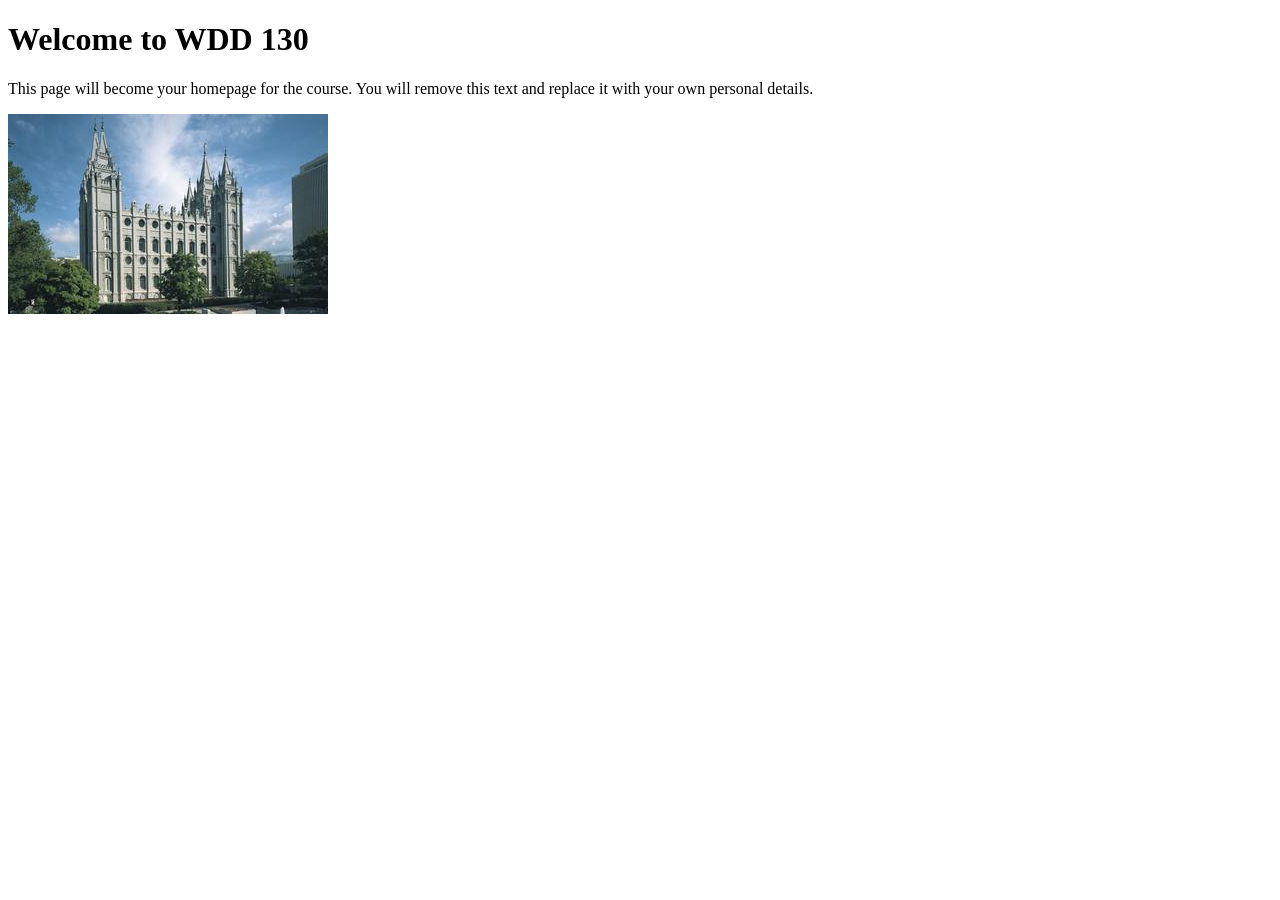
==== index.html @ d9fc4478 "Initial commit" ====
<!DOCTYPE html>
<html lang="en">

<head>
    <meta charset="UTF-8">
    <meta name="viewport" content="width=device-width, initial-scale=1.0">
    <title>WDD 130 | Personal Homepage</title>
</head>

<body>
    <h1>Welcome to WDD 130</h1>
    <p>This page will become your homepage for the course. You will remove this text and replace it with your own personal details.</p>

    <img src="images/salt-lake-temple.jpg" alt="The Salt Lake Temple.">
</body>

</html>
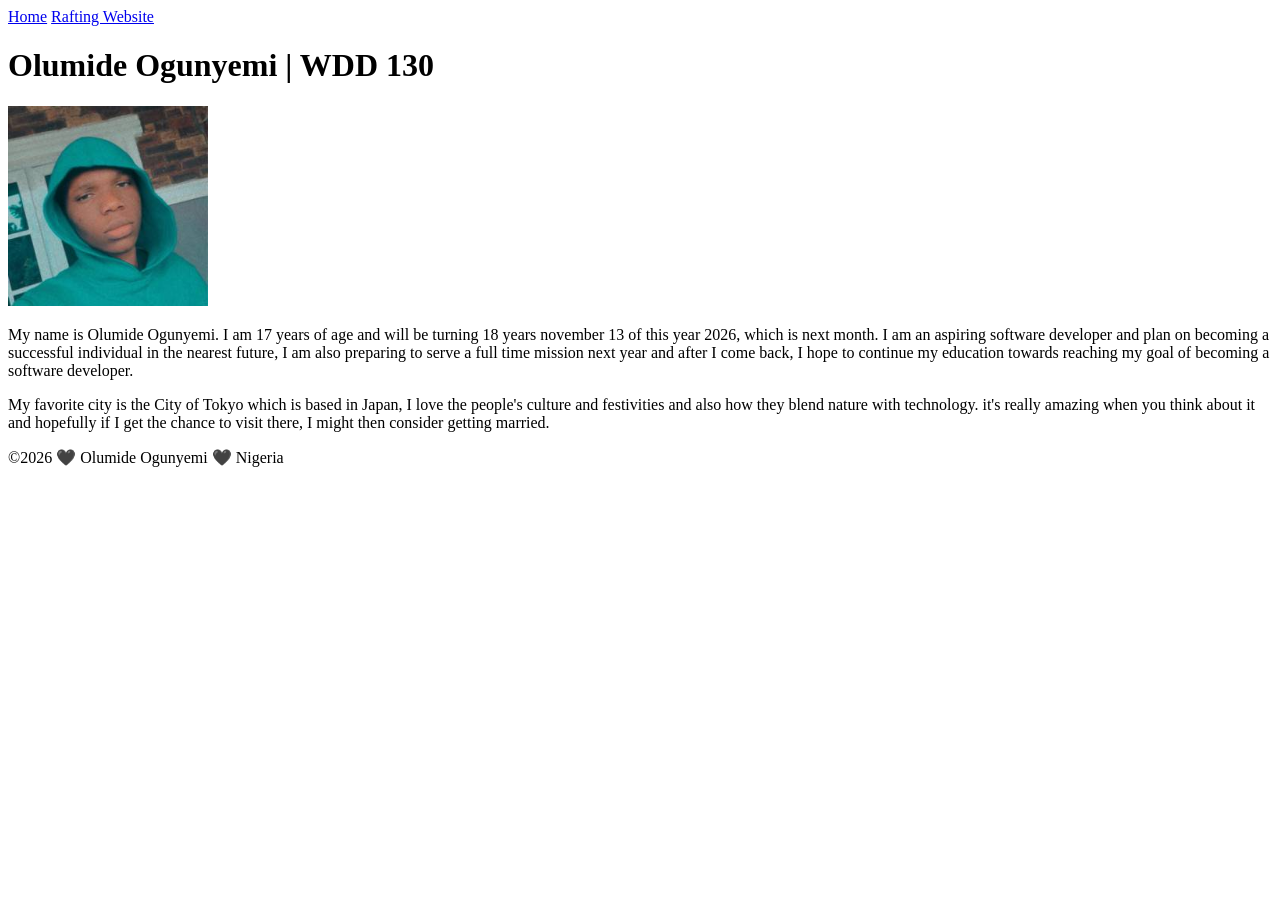
==== commit 41e83f14: "Added my introduction to the homepage index.html and also added a picture of me (Olumide Ogunyemi)" ====
--- a/index.html
+++ b/index.html
@@ -4,14 +4,37 @@
 <head>
     <meta charset="UTF-8">
     <meta name="viewport" content="width=device-width, initial-scale=1.0">
-    <title>WDD 130 | Personal Homepage</title>
+    <title>Olumide Ogunyemi | WDD 130</title>
 </head>
 
 <body>
-    <h1>Welcome to WDD 130</h1>
-    <p>This page will become your homepage for the course. You will remove this text and replace it with your own personal details.</p>
+    <header>
+        <nav>
+            <a href="#">Home</a>
+            <a href="wwr/">Rafting Website</a>
+        </nav>
+    </header>
 
-    <img src="images/salt-lake-temple.jpg" alt="The Salt Lake Temple.">
+    <main>
+        <h1>Olumide Ogunyemi | WDD 130</h1>
+        <img src="images/profile.jpg" alt="Olumide Ogunyemi" width="200">
+        <p>My name is Olumide Ogunyemi. I am 17 years of age and will be turning 18 years
+            november 13 of this year 2026, which is next month. I am an aspiring software
+            developer and plan on becoming a successful individual in the nearest future, I
+            am also preparing to serve a full time mission next year and after I come back, I hope
+            to continue my education towards reaching my goal of becoming a software developer.
+        </p>
+        <p>My favorite city is the City of Tokyo which is based in Japan, I love the people's culture
+            and festivities and also how they blend nature with technology. it's really amazing when you
+            think about it and hopefully if I get the chance to visit there, I might then consider getting
+            married.
+        </p>
+    </main>
+
+    <footer>
+        <p>©️2026 🖤 Olumide Ogunyemi 🖤 Nigeria</p>
+    </footer>
+
 </body>
 
-</html>
+</html>
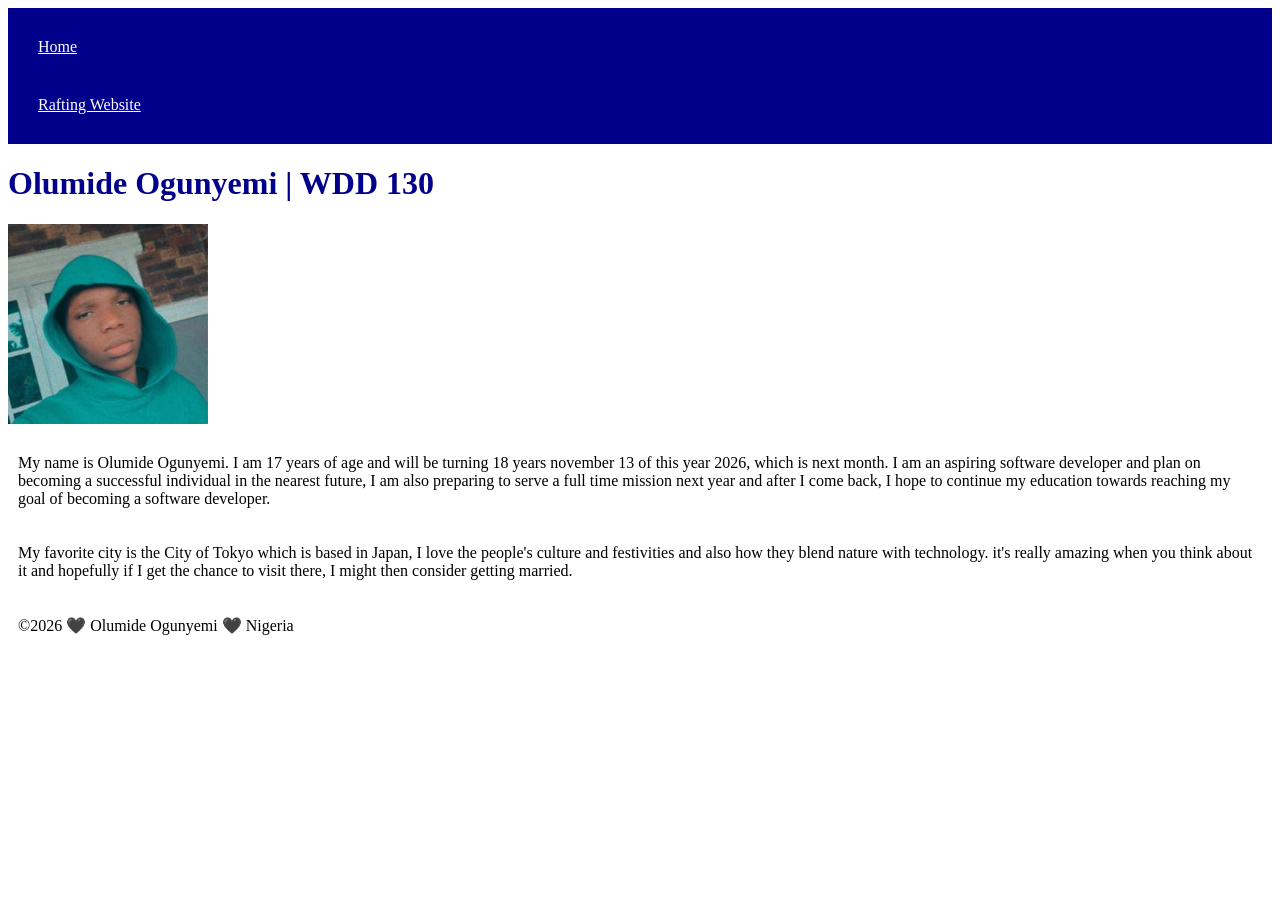
==== commit e20642f0: "Updated index.html and style.css - Wrote CSS code - Linked CSS code with index.html" ====
--- a/index.html
+++ b/index.html
@@ -5,6 +5,7 @@
     <meta charset="UTF-8">
     <meta name="viewport" content="width=device-width, initial-scale=1.0">
     <title>Olumide Ogunyemi | WDD 130</title>
+    <link rel="stylesheet" href="styles/styles.css">
 </head>
 
 <body>
@@ -37,4 +38,4 @@
 
 </body>
 
-</html>+</html>
--- a/styles/styles.css
+++ b/styles/styles.css
@@ -0,0 +1,26 @@
+nav {
+    background-color: darkblue;
+    padding: 10px;
+}
+
+nav a {
+    color: white;
+    display: block;
+    padding: 20px;
+}
+
+h1 {
+    color: darkblue;
+}
+
+image {
+    width: 150px;
+    height: auto;
+    border: 1px solid black;
+    padding: 2px;
+    box-shadow: 0 0 30px gray;
+}
+
+p {
+    padding: 10px;
+}
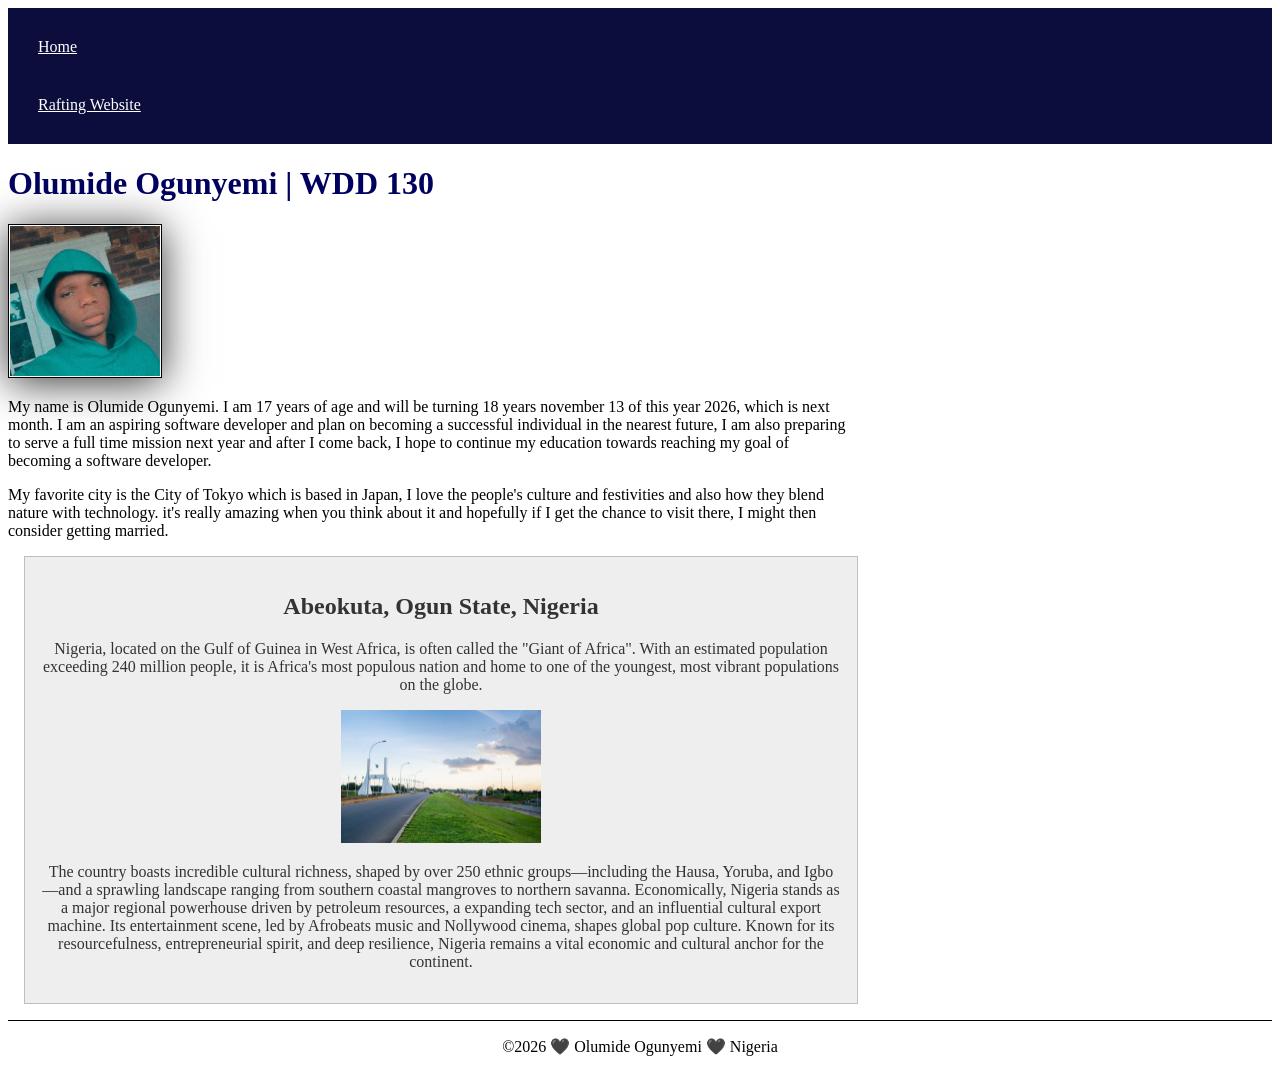
==== commit 5db40937: "Updated index.html and style.css - Wrote code for style.css to improve the style of index.html. - Op" ====
--- a/index.html
+++ b/index.html
@@ -5,6 +5,9 @@
     <meta charset="UTF-8">
     <meta name="viewport" content="width=device-width, initial-scale=1.0">
     <title>Olumide Ogunyemi | WDD 130</title>
+    <meta name="description" content="Describe your homepage here using keywords like your name,
+    the course, the purpose of the page.">
+    <meta name="author" content="Olumide Ogunyemi">
     <link rel="stylesheet" href="styles/styles.css">
 </head>
 
@@ -32,6 +35,26 @@
         </p>
     </main>
 
+    <aside>
+        <h2>Abeokuta, Ogun State, Nigeria</h2>
+
+        <p>Nigeria, located on the Gulf of Guinea in West Africa, is often called the "Giant of Africa".
+            With an estimated population exceeding 240 million people, it is Africa's most populous nation
+            and home to one of the youngest, most vibrant populations on the globe.</p>
+
+        <img src="images/True Nigeria optimized.jpg" alt="Abuja landscape at sunset.">
+
+        <p>The country boasts incredible cultural richness, shaped by over 250 ethnic groups—including
+            the Hausa, Yoruba, and Igbo—and a sprawling landscape ranging from southern coastal mangroves
+            to northern savanna. Economically, Nigeria stands as a major regional powerhouse driven by
+            petroleum resources, a expanding tech sector, and an influential cultural export machine.
+            Its entertainment scene, led by Afrobeats music and Nollywood cinema, shapes global pop culture.
+            Known for its resourcefulness, entrepreneurial spirit, and deep resilience, Nigeria remains a vital
+            economic and cultural anchor for the continent.
+        </p>
+
+    </aside>
+
     <footer>
         <p>©️2026 🖤 Olumide Ogunyemi 🖤 Nigeria</p>
     </footer>
--- a/styles/styles.css
+++ b/styles/styles.css
@@ -1,5 +1,5 @@
 nav {
-    background-color: darkblue;
+    background-color: rgb(12, 12, 61);
     padding: 10px;
 }
 
@@ -9,18 +9,44 @@
     padding: 20px;
 }
 
-h1 {
-    color: darkblue;
+main {
+    max-width: 840px;
 }
 
-image {
+h1 {
+    color: rgb(0, 0, 95);
+}
+
+main img {
     width: 150px;
     height: auto;
     border: 1px solid black;
-    padding: 2px;
-    box-shadow: 0 0 30px gray;
+    padding: 1px;
+    box-shadow: 0px 4px 40px rgba(0, 0, 0, 0.8);
 }
 
 p {
-    padding: 10px;
+    padding: 0;
 }
+
+aside {
+    width: 50rem;
+    margin: 1rem;
+    border: 1px solid rgb(0 0 0 / 0.2);
+    /* 1️⃣ */
+    padding: 1rem;
+    background-color: #eee;
+    color: #333;
+    text-align: center;
+}
+
+aside img {
+    width: 200px;
+    height: auto;
+}
+
+footer {
+    margin-top: 15px;
+    border-top: 1px solid #000;
+    text-align: center;
+}
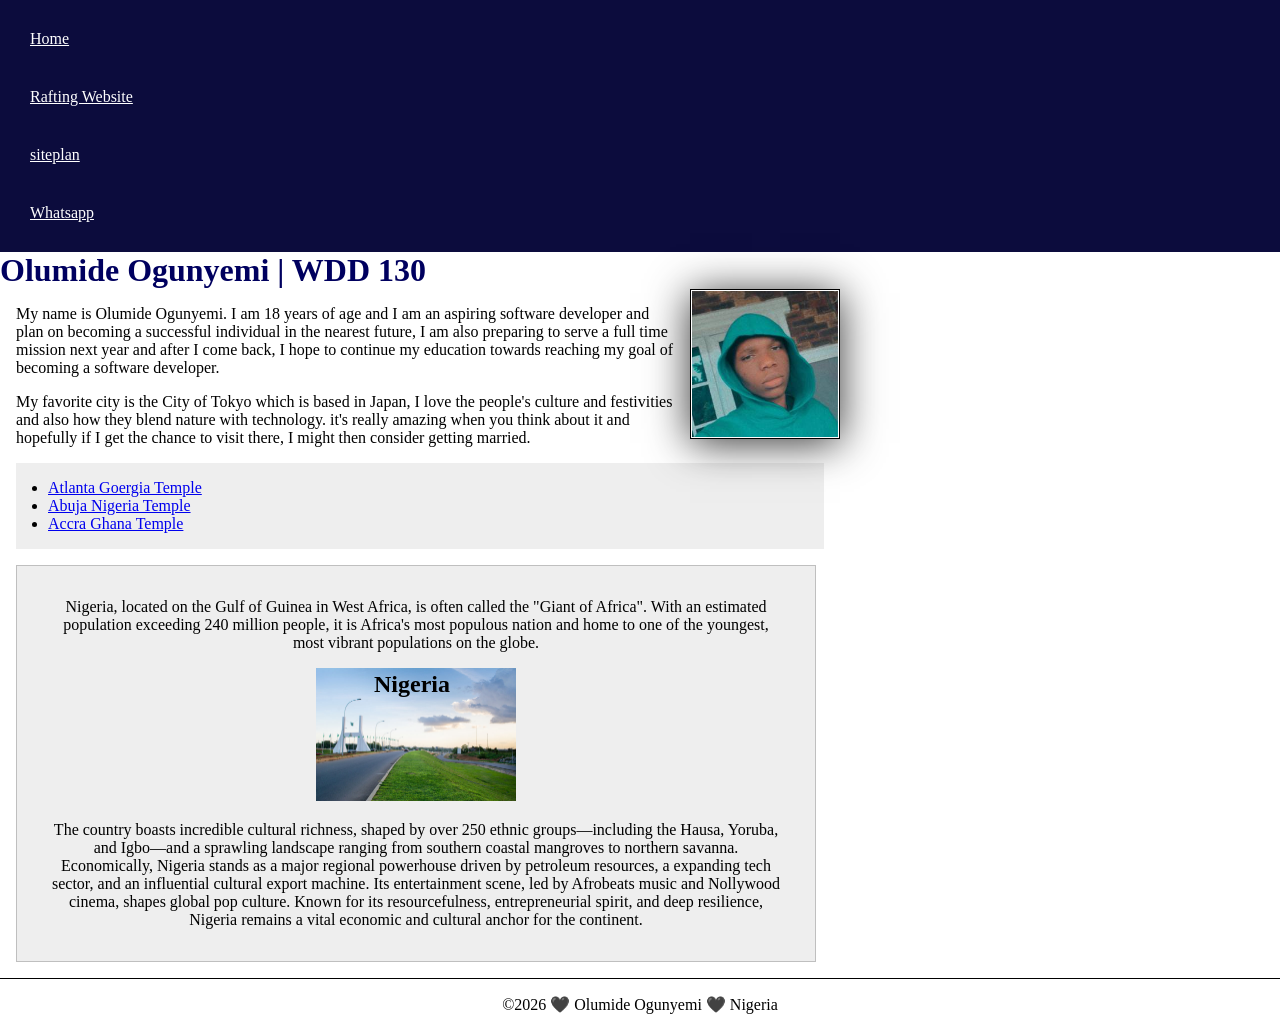
==== commit b7d36556: "Updated index.html and styles.css code" ====
--- a/index.html
+++ b/index.html
@@ -1,3 +1,4 @@
+<!--16 November 2026-->
 <!DOCTYPE html>
 <html lang="en">
 
@@ -16,14 +17,15 @@
         <nav>
             <a href="#">Home</a>
             <a href="wwr/">Rafting Website</a>
+            <a href="#">siteplan</a>
+            <a href="https://wa.me/2348034606612?text=Hello%2C%20I%20found%20you%20via%20your%20website." target="_blank" rel="noopener noreferrerS">Whatsapp</a>
         </nav>
     </header>
 
     <main>
         <h1>Olumide Ogunyemi | WDD 130</h1>
         <img src="images/profile.jpg" alt="Olumide Ogunyemi" width="200">
-        <p>My name is Olumide Ogunyemi. I am 17 years of age and will be turning 18 years
-            november 13 of this year 2026, which is next month. I am an aspiring software
+        <p>My name is Olumide Ogunyemi. I am 18 years of age and I am an aspiring software
             developer and plan on becoming a successful individual in the nearest future, I
             am also preparing to serve a full time mission next year and after I come back, I hope
             to continue my education towards reaching my goal of becoming a software developer.
@@ -33,16 +35,23 @@
             think about it and hopefully if I get the chance to visit there, I might then consider getting
             married.
         </p>
+        <ul class="box indent">
+            <li><a href="https://www.churchofjesuschrist.org/temples/details/atlanta-georgia-temple?lang=eng" target="_blank">Atlanta Goergia Temple
+                </a></li>
+            <li><a href=https://www.churchofjesuschrist.org/temples/details/abuja-nigeria-temple?lang=eng" target="_blank">
+                    Abuja Nigeria Temple</a></li>
+            <li><a href="https://www.churchofjesuschrist.org/temples/details/accra-ghana-temple?lang=eng" target="_blank">Accra Ghana Temple</a></li>
+        </ul>
     </main>
 
-    <aside>
-        <h2>Abeokuta, Ogun State, Nigeria</h2>
+    <aside class="box">
+        <h2>Nigeria</h2>
 
         <p>Nigeria, located on the Gulf of Guinea in West Africa, is often called the "Giant of Africa".
             With an estimated population exceeding 240 million people, it is Africa's most populous nation
             and home to one of the youngest, most vibrant populations on the globe.</p>
 
-        <img src="images/True Nigeria optimized.jpg" alt="Abuja landscape at sunset.">
+        <img src="images/true-nigeria-optimized.jpg" alt="Abuja landscape at sunset.">
 
         <p>The country boasts incredible cultural richness, shaped by over 250 ethnic groups—including
             the Hausa, Yoruba, and Igbo—and a sprawling landscape ranging from southern coastal mangroves
--- a/styles/styles.css
+++ b/styles/styles.css
@@ -1,3 +1,9 @@
+* {
+    margin: 0;
+    padding: 0;
+    box-sizing: border-box;
+}
+
 nav {
     background-color: rgb(12, 12, 61);
     padding: 10px;
@@ -23,10 +29,13 @@
     border: 1px solid black;
     padding: 1px;
     box-shadow: 0px 4px 40px rgba(0, 0, 0, 0.8);
+    float: right;
+    margin: 0 0 1rem 1rem;
 }
 
 p {
     padding: 0;
+    margin: 1rem;
 }
 
 aside {
@@ -38,6 +47,7 @@
     background-color: #eee;
     color: #333;
     text-align: center;
+    position: relative;
 }
 
 aside img {
@@ -45,8 +55,29 @@
     height: auto;
 }
 
+aside h2 {
+    position: absolute;
+    top: 105px;
+    left: 357px;
+}
+
 footer {
     margin-top: 15px;
     border-top: 1px solid #000;
     text-align: center;
 }
+
+/* Class selector */
+
+.box {
+    margin: 1rem;
+    border: 1px solid rgb (0, 0, 0, 1);
+    padding: 1rem;
+    background-color: #eee;
+    color: #000;
+}
+
+.indent {
+    padding-left: 2rem;
+
+}
